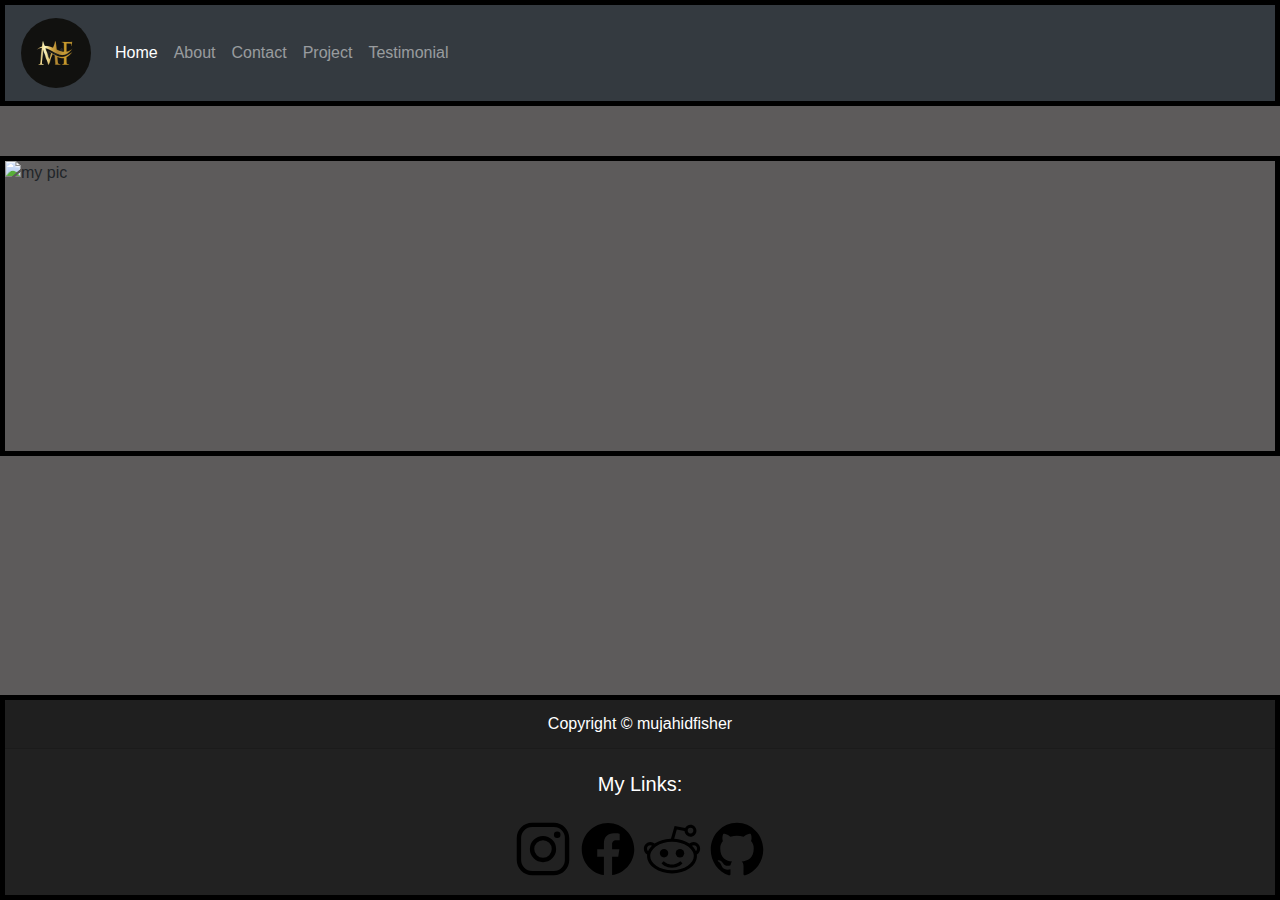
==== html/index.html @ de65119b "basic structure of all pages" ====
<!DOCTYPE html>
<html lang="en">
<head>
    <meta charset="UTF-8">
    <meta http-equiv="X-UA-Compatible" content="IE=edge">
    <meta name="viewport" content="width=device-width, initial-scale=1.0">
    <link rel="stylesheet" href="/css/style.css">
    <link rel="stylesheet" href="https://cdn.jsdelivr.net/npm/bootstrap@4.0.0/dist/css/bootstrap.min.css" integrity="sha384-Gn5384xqQ1aoWXA+058RXPxPg6fy4IWvTNh0E263XmFcJlSAwiGgFAW/dAiS6JXm" crossorigin="anonymous">
    <title>HOME</title>
</head>
<header>
    <nav class="navbar navbar-expand-lg navbar navbar-dark bg-dark">
        <a class="navbar-brand" href="#">
            <img src="../img/logo.jpg" width="70" height="70" alt="logo" style="border-radius: 50%;">
        </a>
        <button class="navbar-toggler" type="button" data-toggle="collapse" data-target="#navbarSupportedContent" aria-controls="navbarSupportedContent" aria-expanded="false" aria-label="Toggle navigation">
          <span class="navbar-toggler-icon"></span>
        </button>
        
        <div class="collapse navbar-collapse" id="navbarSupportedContent">
          <ul class="navbar-nav mr-auto">
            <li class="nav-item active">
              <a class="nav-link" href="#">Home <span class="sr-only">(current)</span></a>
            </li>
            <br>
            <li class="nav-item">
              <a class="nav-link" href="#">About</a>
            </li>
            <br>
            <li class="nav-item">
              <a class="nav-link" href="#">Contact</a>
            </li>
            <br>
            <li class="nav-item">
              <a class="nav-link" href="#">Project</a>
            </li>
            <br>
            <li class="nav-item">
              <a class="nav-link" href="#">Testimonial</a>
            </li>
          </ul>
        </div>
      </nav>
</header>
<body>
    <script src="https://code.jquery.com/jquery-3.2.1.slim.min.js" integrity="sha384-KJ3o2DKtIkvYIK3UENzmM7KCkRr/rE9/Qpg6aAZGJwFDMVNA/GpGFF93hXpG5KkN" crossorigin="anonymous"></script>
    <script src="https://cdn.jsdelivr.net/npm/popper.js@1.12.9/dist/umd/popper.min.js" integrity="sha384-ApNbgh9B+Y1QKtv3Rn7W3mgPxhU9K/ScQsAP7hUibX39j7fakFPskvXusvfa0b4Q" crossorigin="anonymous"></script>
    <script src="https://cdn.jsdelivr.net/npm/bootstrap@4.0.0/dist/js/bootstrap.min.js" integrity="sha384-JZR6Spejh4U02d8jOt6vLEHfe/JQGiRRSQQxSfFWpi1MquVdAyjUar5+76PVCmYl" crossorigin="anonymous"></script>
    
    <img class="profile" src="/img/my profile pic.jpg" alt="my pic">
    
</body>
<div class="footer">
  <div class="card-header">
    Copyright &copy; mujahidfisher
  </div>
  <div class="card-body">
    <blockquote class="blockquote mb-0">
      My Links:
  </div>
  <a class="link" href="https://www.instagram.com/mujifish/"><img class="icons" src="/img/logo-instagram.svg" alt="instagram"></a>
  <a class="link" href="https://www.facebook.com/mujahid.fisher.5/"><img class="icons" src="/img/logo-facebook.svg" alt="facebook"></a>
  <a class="link" href="https://www.reddit.com/"><img class="icons" src="/img/logo-reddit.svg" alt="reddit"></a>
  <a class="link" href="https://github.com/mujahidfisher/"><img class="icons" src="/img/logo-github.svg" alt="github"></a>
</div>
</html>
---- css/style.css ----
.navbar {
    text-align: center !important;
    border: black solid 5px;
}
body {
    background-color: rgb(93, 91, 91)!important;
    
}
.footer {
    background-color: rgb(33, 33, 33);
    text-align: center;
    position: absolute;
    min-height: 0% !important;
    color: white;
    padding-bottom: 1rem;
    bottom: 0;
    width: 100%;
    border: black solid 5px;
    
}
 .icons { 
    height: 60px;
    width: 60px;
}
.profile {
    height: 300px;
    display: block;
    margin-top: 50px;
    margin-left: auto;
    margin-right: auto;
    border: black solid 5px;
  
}
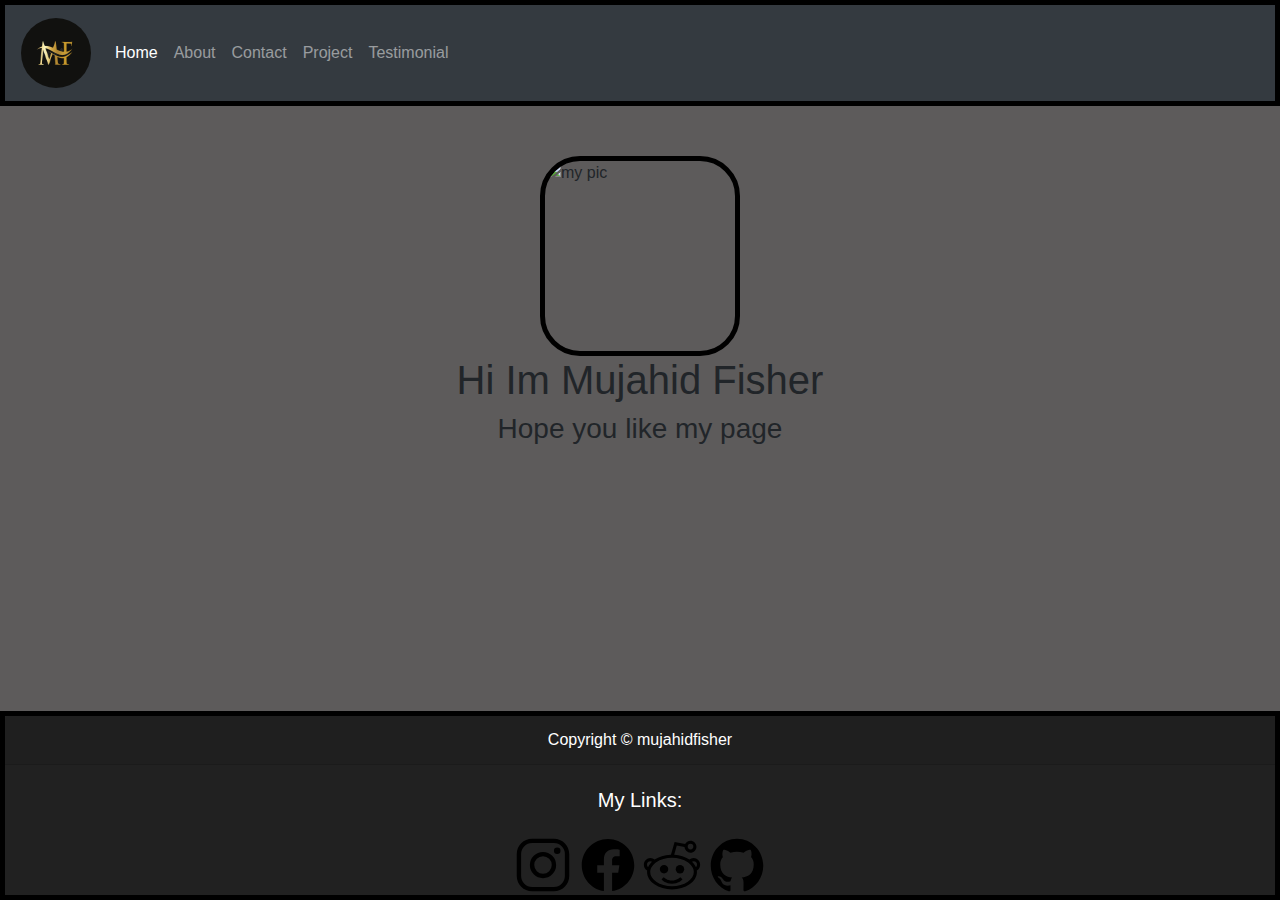
==== commit adad017c: "my profile" ====
--- a/html/index.html
+++ b/html/index.html
@@ -48,7 +48,9 @@
     <script src="https://cdn.jsdelivr.net/npm/bootstrap@4.0.0/dist/js/bootstrap.min.js" integrity="sha384-JZR6Spejh4U02d8jOt6vLEHfe/JQGiRRSQQxSfFWpi1MquVdAyjUar5+76PVCmYl" crossorigin="anonymous"></script>
     
     <img class="profile" src="/img/my profile pic.jpg" alt="my pic">
-    
+    <h1>Hi Im Mujahid Fisher</h1>
+    <h3>Hope you like my page</h3>
+
 </body>
 <div class="footer">
   <div class="card-header">
--- a/css/style.css
+++ b/css/style.css
@@ -12,7 +12,7 @@
     position: absolute;
     min-height: 0% !important;
     color: white;
-    padding-bottom: 1rem;
+    padding-bottom: 0rem;
     bottom: 0;
     width: 100%;
     border: black solid 5px;
@@ -23,11 +23,19 @@
     width: 60px;
 }
 .profile {
-    height: 300px;
+    height: 200px;
+    width: 200px;
     display: block;
     margin-top: 50px;
     margin-left: auto;
     margin-right: auto;
+    border-radius: 20%;
     border: black solid 5px;
-  
 }
+h1 {
+    text-align: center;
+}
+h3 {
+    text-align: center;
+}
+
